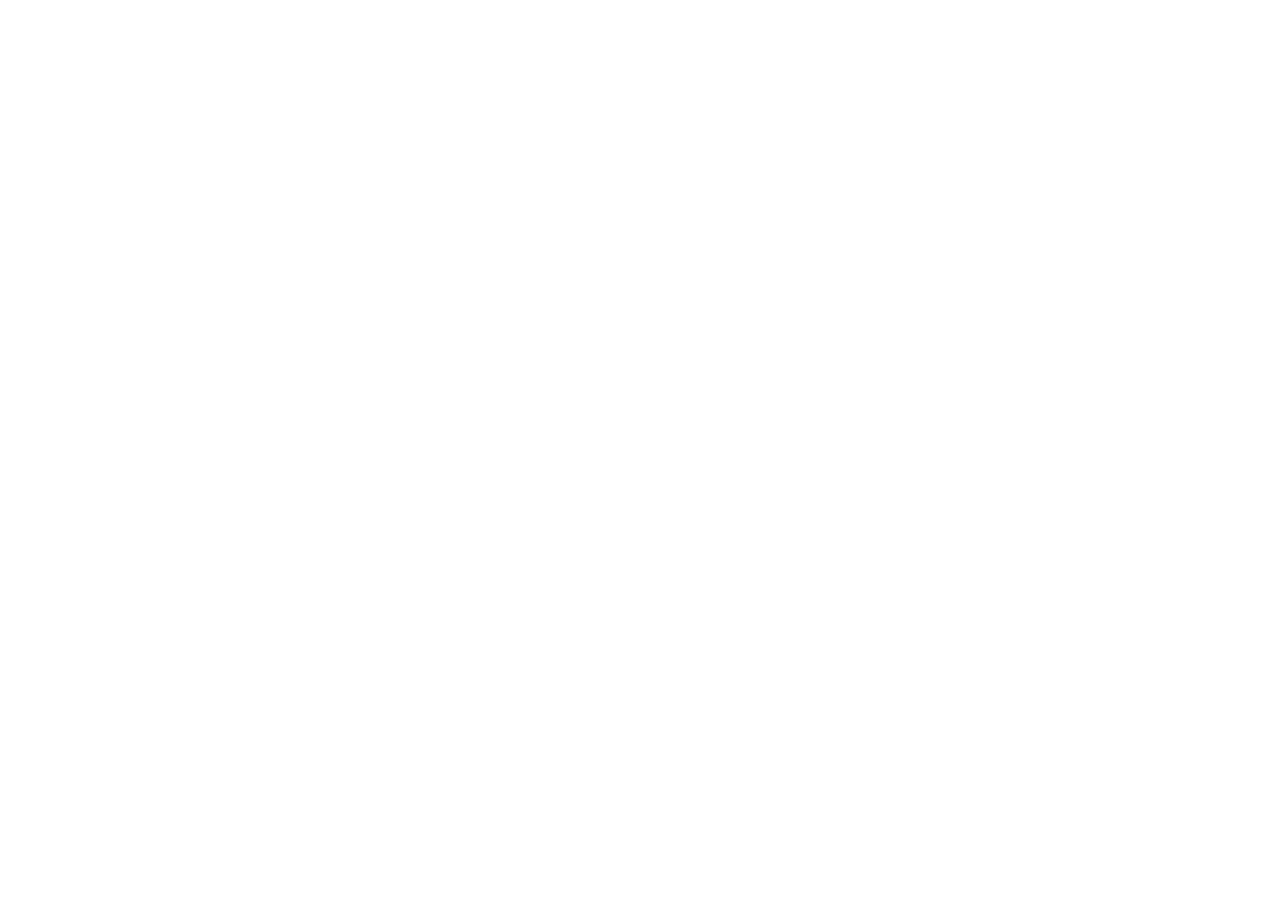
==== index.html @ 7a4d9c20 "init" ====
<!DOCTYPE html>
<html lang="en">
<head>
    <meta charset="UTF-8">
    <meta http-equiv="X-UA-Compatible" content="IE=edge">
    <meta name="viewport" content="width=device-width, initial-scale=1.0">
    <title>Dadi</title>
</head>
<body>
    
</body>
</html>
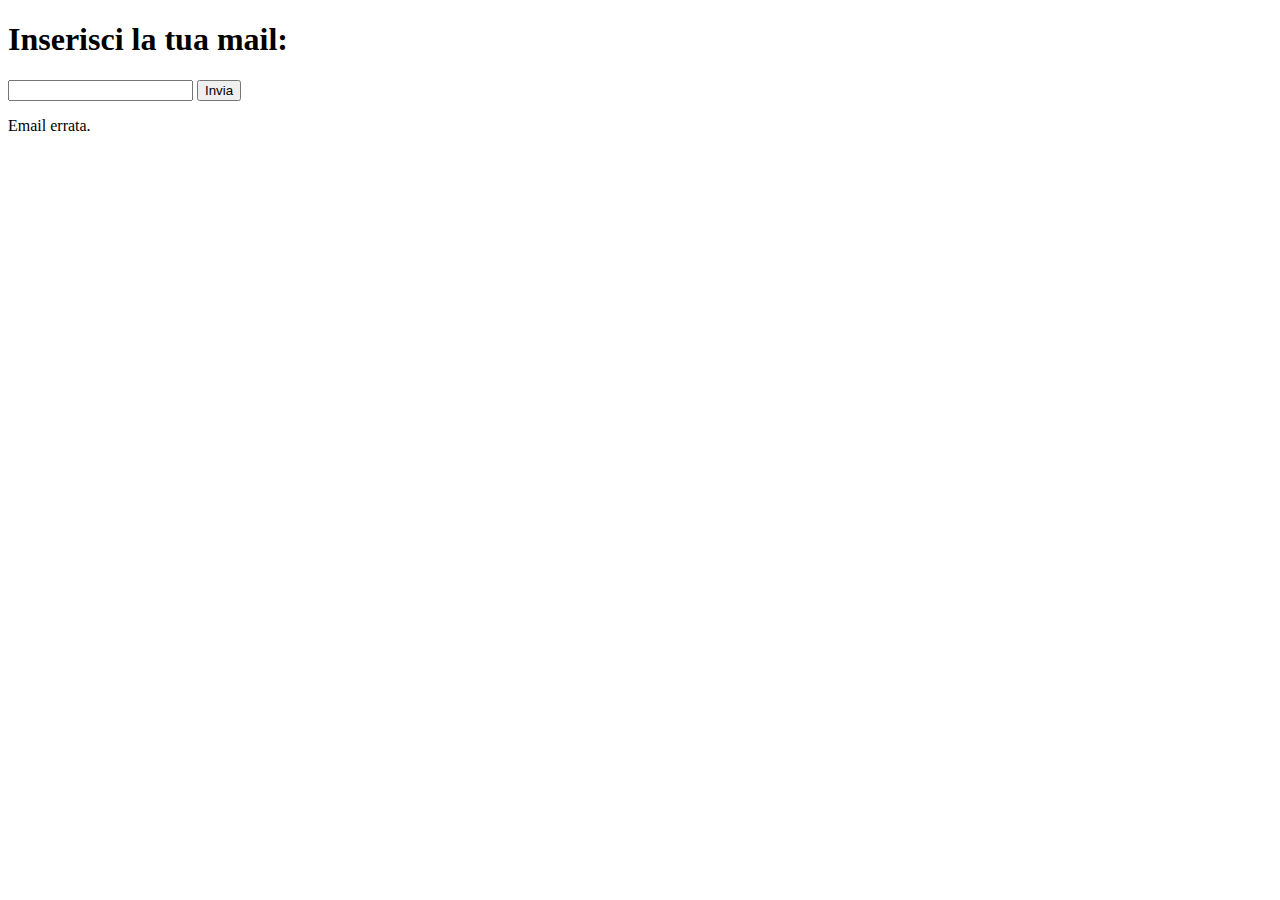
==== commit e7089853: "prova con input e function" ====
--- a/index.html
+++ b/index.html
@@ -4,9 +4,17 @@
     <meta charset="UTF-8">
     <meta http-equiv="X-UA-Compatible" content="IE=edge">
     <meta name="viewport" content="width=device-width, initial-scale=1.0">
+    <link rel="stylesheet" href="style.css">
     <title>Dadi</title>
 </head>
 <body>
+    <h1>Inserisci la tua mail:</h1>
+    <input type="email" id="myEmail" name="email">
+    <button onclick="myFunction()">Invia</button>
+    <p id="demo"></p>
+    <p id="demo2"></p>
     
+
+    <script src="myscript.js"></script>
 </body>
 </html>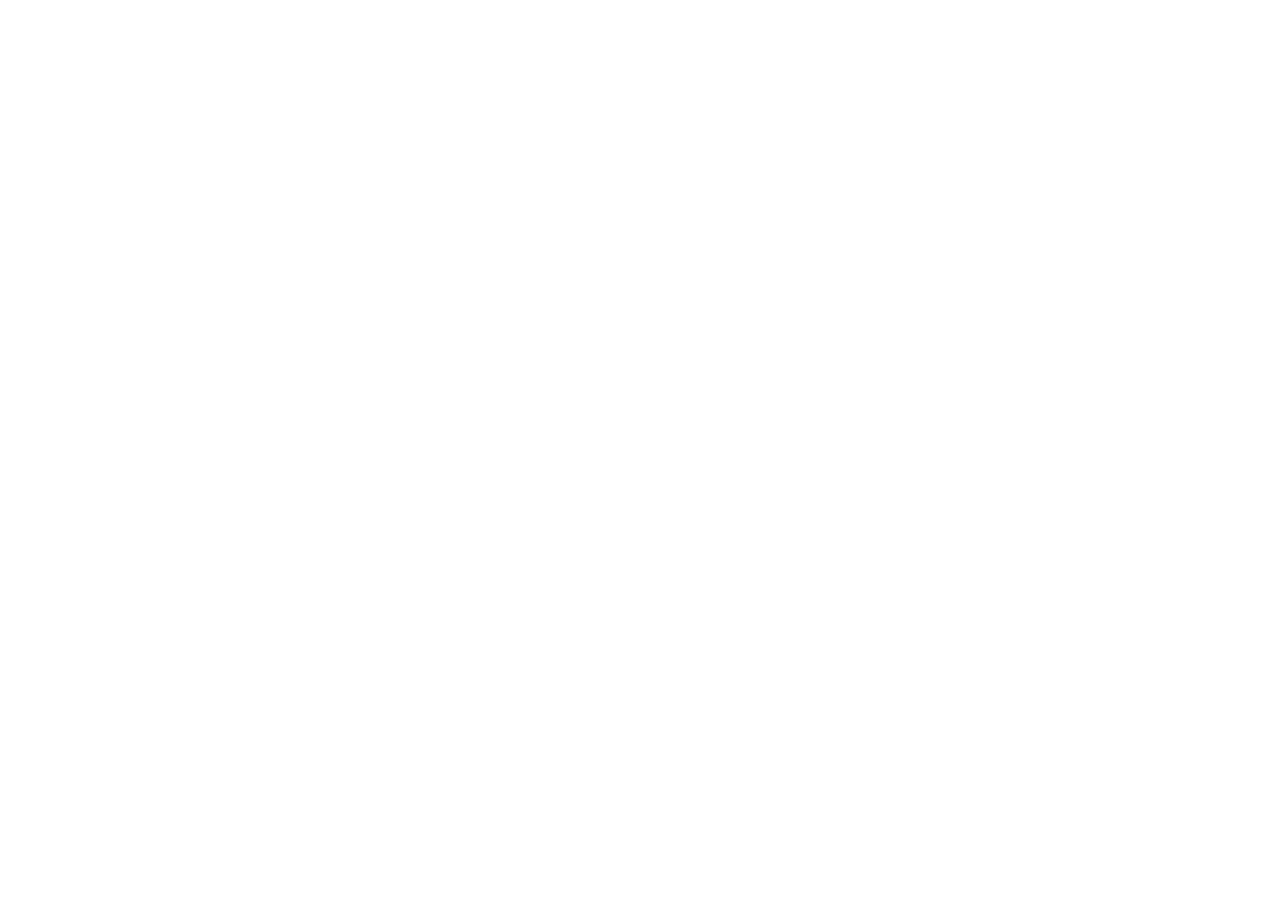
==== commit 29841dc4: "esercizio 1 finito" ====
--- a/index.html
+++ b/index.html
@@ -8,11 +8,11 @@
     <title>Dadi</title>
 </head>
 <body>
-    <h1>Inserisci la tua mail:</h1>
+<!--     <h1>Inserisci la tua mail:</h1>
     <input type="email" id="myEmail" name="email">
     <button onclick="myFunction()">Invia</button>
     <p id="demo"></p>
-    <p id="demo2"></p>
+    <p id="demo2"></p> -->
     
 
     <script src="myscript.js"></script>
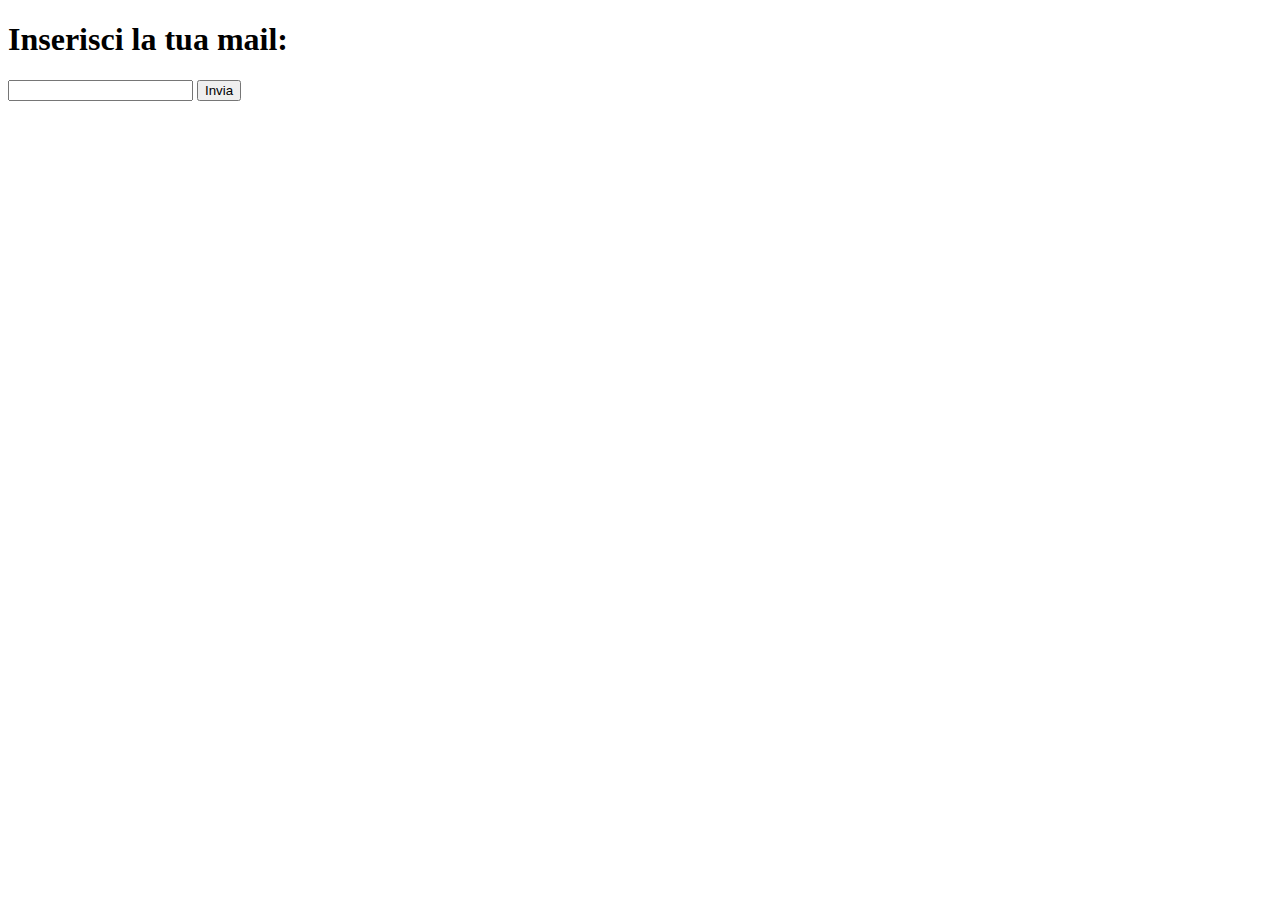
==== commit 9bbeca4f: "correzione con funzione" ====
--- a/index.html
+++ b/index.html
@@ -4,15 +4,14 @@
     <meta charset="UTF-8">
     <meta http-equiv="X-UA-Compatible" content="IE=edge">
     <meta name="viewport" content="width=device-width, initial-scale=1.0">
-    <link rel="stylesheet" href="style.css">
-    <title>Dadi</title>
+    <title>Email</title>
 </head>
 <body>
-<!--     <h1>Inserisci la tua mail:</h1>
+    <h1>Inserisci la tua mail:</h1>
     <input type="email" id="myEmail" name="email">
     <button onclick="myFunction()">Invia</button>
     <p id="demo"></p>
-    <p id="demo2"></p> -->
+    
     
 
     <script src="myscript.js"></script>
